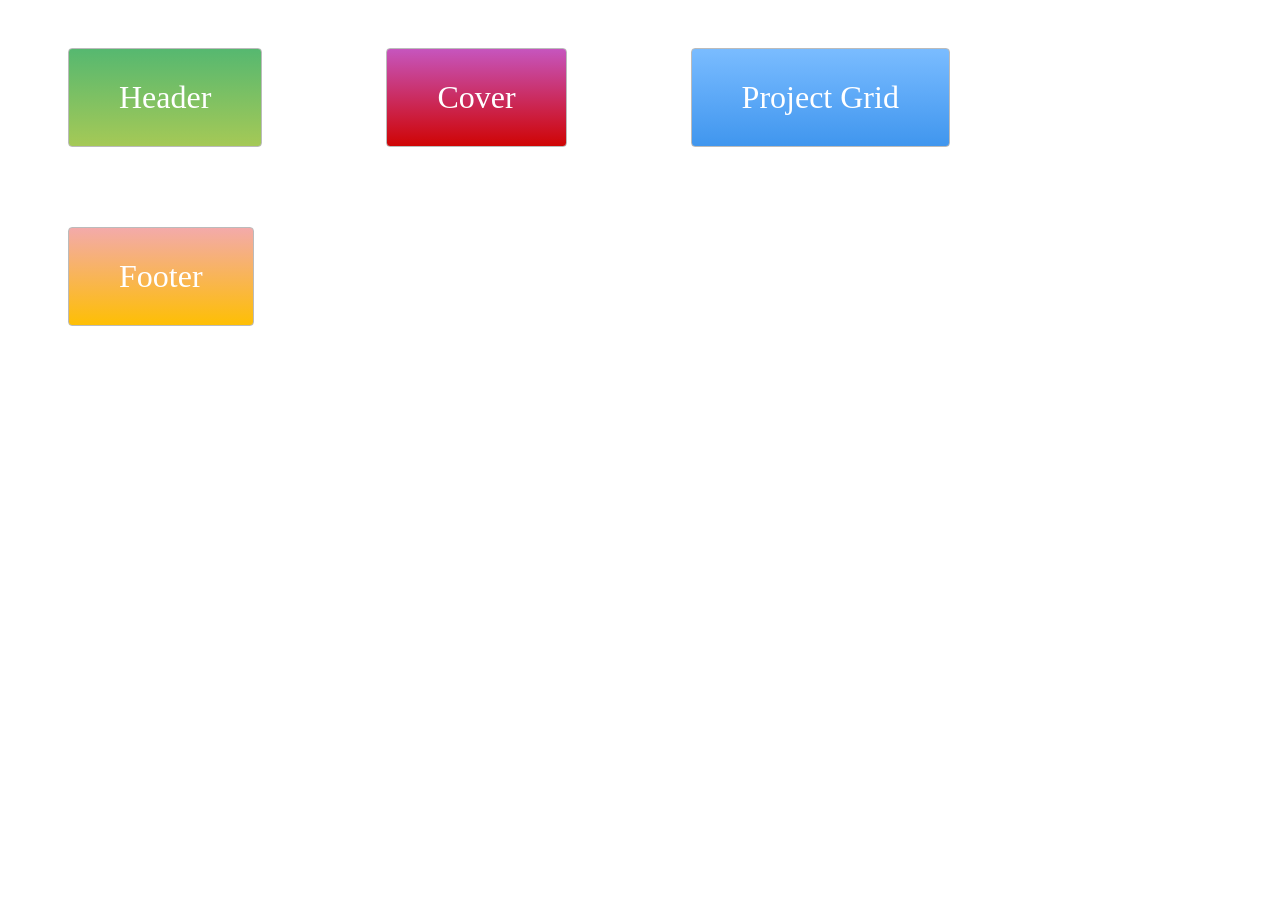
==== Exercise-CSS Layout/project-start/index.html @ 22923de6 "CSS Layout exercise files Added new folder and resource files from "97. Exercise: CSS Layout"" ====
<!DOCTYPE html>
<html>
<head>
  <title>Layout Master</title>
  <link rel="stylesheet" type="text/css" href="./style.css">
</head>
<body>
  <div class="zone green">Header</div>
  <div class="zone red">Cover</div>
  <div class="zone blue">Project Grid</div>
  <div class="zone yellow">Footer</div>
</body>
</html>
---- Exercise-CSS Layout/project-start/style.css ----
.zone {
    padding:30px 50px;
    margin:40px 60px;
    cursor:pointer;
    display:inline-block;
    color:#FFF;
    font-size:2em;
    border-radius:4px;
    border:1px solid #bbb;
    transition: all 0.3s linear;
}

.zone:hover {
    -webkit-box-shadow:rgba(0,0,0,0.8) 0px 5px 15px, inset rgba(0,0,0,0.15) 0px -10px 20px;
    -moz-box-shadow:rgba(0,0,0,0.8) 0px 5px 15px, inset rgba(0,0,0,0.15) 0px -10px 20px;
    -o-box-shadow:rgba(0,0,0,0.8) 0px 5px 15px, inset rgba(0,0,0,0.15) 0px -10px 20px;
    box-shadow:rgba(0,0,0,0.8) 0px 5px 15px, inset rgba(0,0,0,0.15) 0px -10px 20px;
}

/*https://paulund.co.uk/how-to-create-shiny-css-buttons*/
/***********************************************************************
 *  Green Background
 **********************************************************************/
.green{
    background: #56B870; /* Old browsers */
    background: -moz-linear-gradient(top, #56B870 0%, #a5c956 100%); /* FF3.6+ */
    background: -webkit-gradient(linear, left top, left bottom, color-stop(0%,#56B870), color-stop(100%,#a5c956)); /* Chrome,Safari4+ */
    background: -webkit-linear-gradient(top, #56B870 0%,#a5c956 100%); /* Chrome10+,Safari5.1+ */
    background: -o-linear-gradient(top, #56B870 0%,#a5c956 100%); /* Opera 11.10+ */
    background: -ms-linear-gradient(top, #56B870 0%,#a5c956 100%); /* IE10+ */
    background: linear-gradient(top, #56B870 0%,#a5c956 100%); /* W3C */
}

/***********************************************************************
 *  Red Background
 **********************************************************************/
.red{
    background: #C655BE; /* Old browsers */
    background: -moz-linear-gradient(top, #C655BE 0%, #cf0404 100%); /* FF3.6+ */
    background: -webkit-gradient(linear, left top, left bottom, color-stop(0%,#C655BE), color-stop(100%,#cf0404)); /* Chrome,Safari4+ */
    background: -webkit-linear-gradient(top, #C655BE 0%,#cf0404 100%); /* Chrome10+,Safari5.1+ */
    background: -o-linear-gradient(top, #C655BE 0%,#cf0404 100%); /* Opera 11.10+ */
    background: -ms-linear-gradient(top, #C655BE 0%,#cf0404 100%); /* IE10+ */
    background: linear-gradient(top, #C655BE 0%,#cf0404 100%); /* W3C */
}

/***********************************************************************
 *  Yellow Background
 **********************************************************************/
.yellow{
    background: #F3AAAA; /* Old browsers */
    background: -moz-linear-gradient(top, #F3AAAA 0%, #febf04 100%); /* FF3.6+ */
    background: -webkit-gradient(linear, left top, left bottom, color-stop(0%,#F3AAAA), color-stop(100%,#febf04)); /* Chrome,Safari4+ */
    background: -webkit-linear-gradient(top, #F3AAAA 0%,#febf04 100%); /* Chrome10+,Safari5.1+ */
    background: -o-linear-gradient(top, #F3AAAA 0%,#febf04 100%); /* Opera 11.10+ */
    background: -ms-linear-gradient(top, #F3AAAA 0%,#febf04 100%); /* IE10+ */
    background: linear-gradient(top, #F3AAAA 0%,#febf04 100%); /* W3C */
}

/***********************************************************************
 *  Blue Background
 **********************************************************************/
.blue{
    background: #7abcff; /* Old browsers */
    background: -moz-linear-gradient(top, #7abcff 0%, #60abf8 44%, #4096ee 100%); /* FF3.6+ */
    background: -webkit-gradient(linear, left top, left bottom, color-stop(0%,#7abcff), color-stop(44%,#60abf8), color-stop(100%,#4096ee)); /* Chrome,Safari4+ */
    background: -webkit-linear-gradient(top, #7abcff 0%,#60abf8 44%,#4096ee 100%); /* Chrome10+,Safari5.1+ */
    background: -o-linear-gradient(top, #7abcff 0%,#60abf8 44%,#4096ee 100%); /* Opera 11.10+ */
    background: -ms-linear-gradient(top, #7abcff 0%,#60abf8 44%,#4096ee 100%); /* IE10+ */
    background: linear-gradient(top, #7abcff 0%,#60abf8 44%,#4096ee 100%); /* W3C */
}
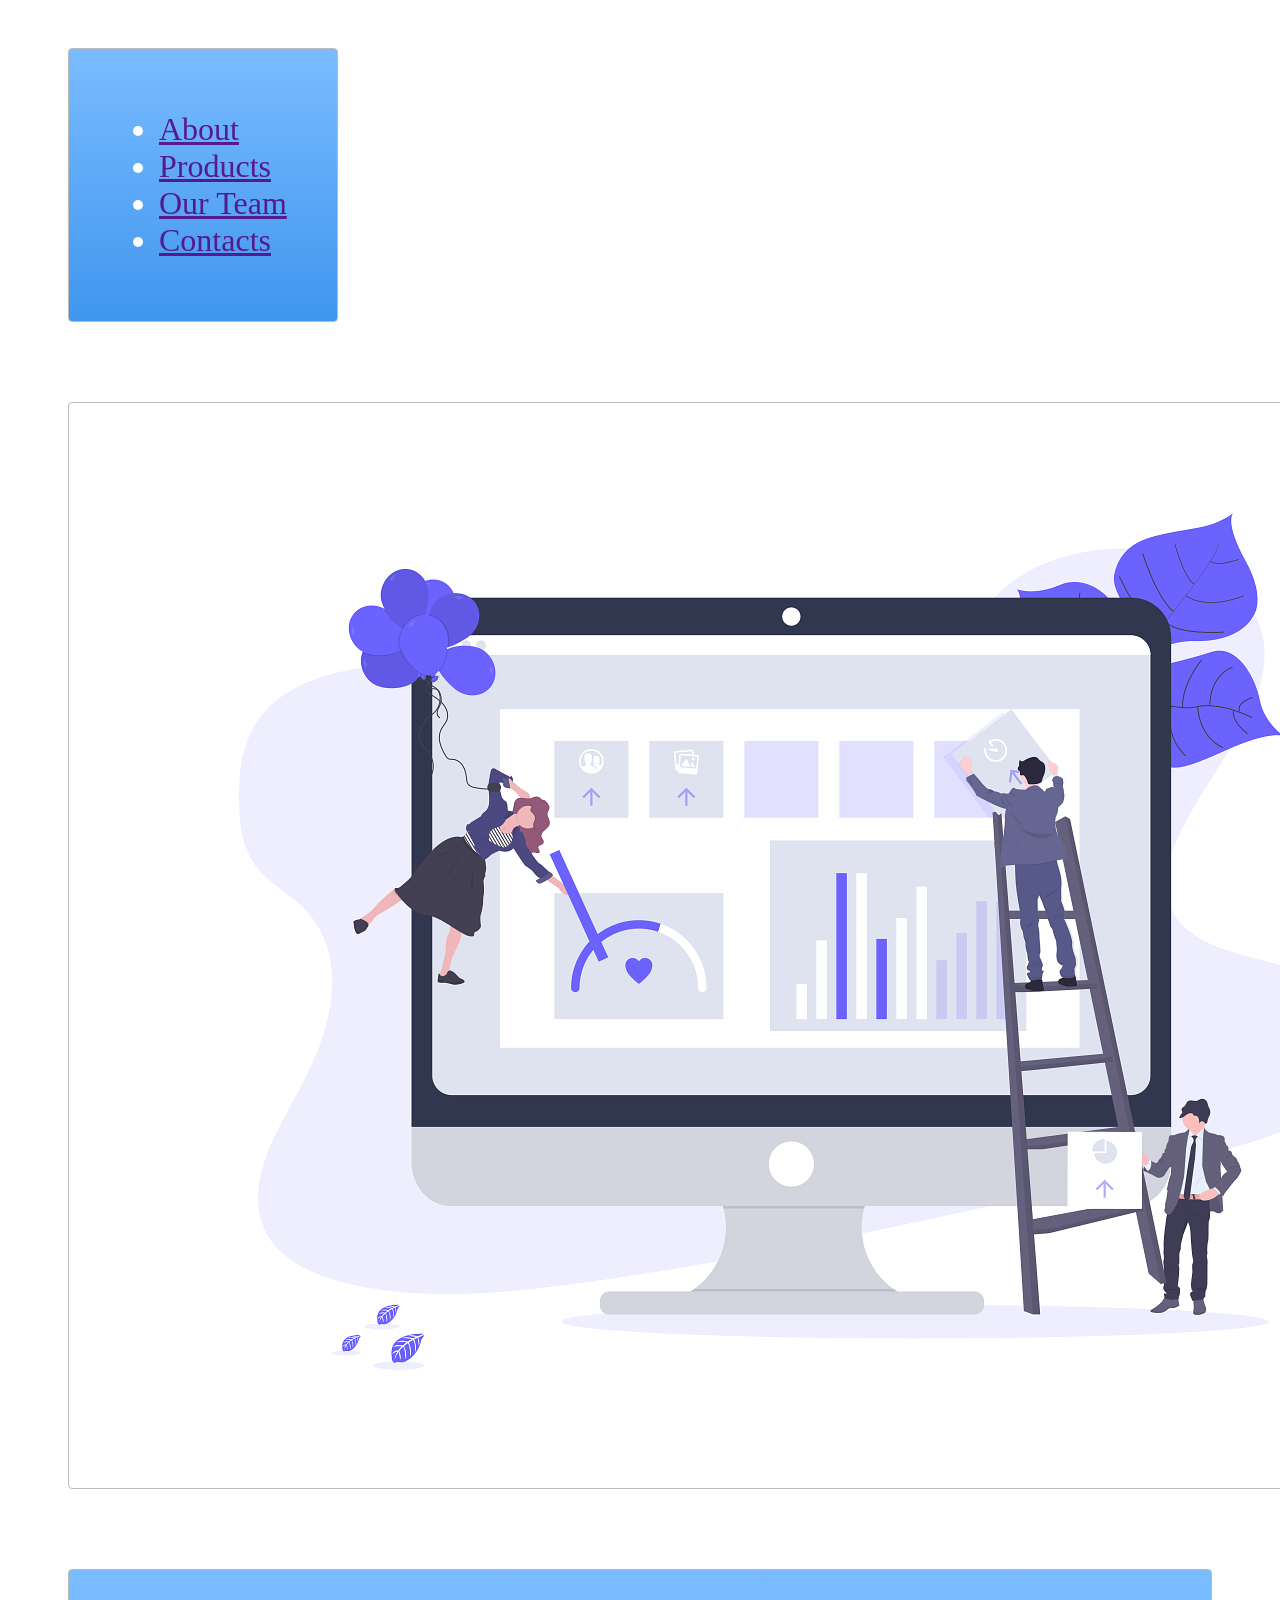
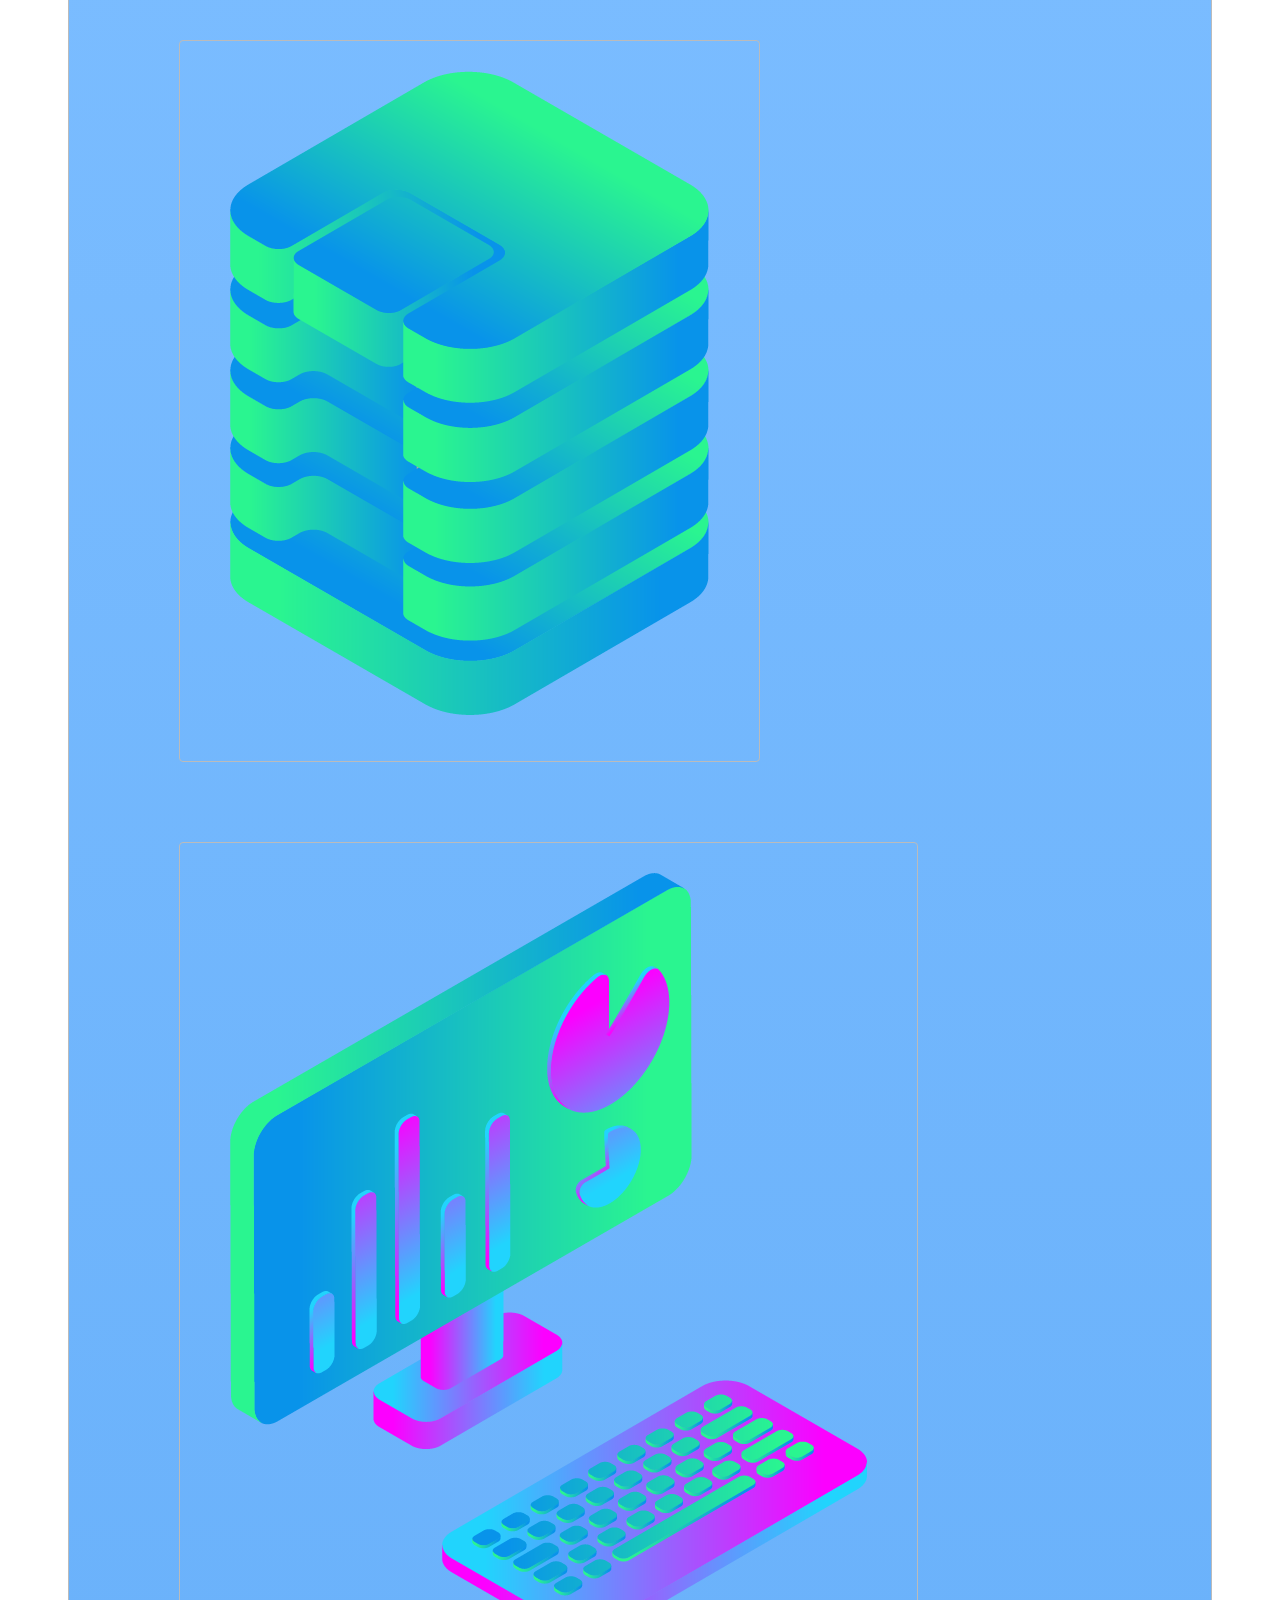
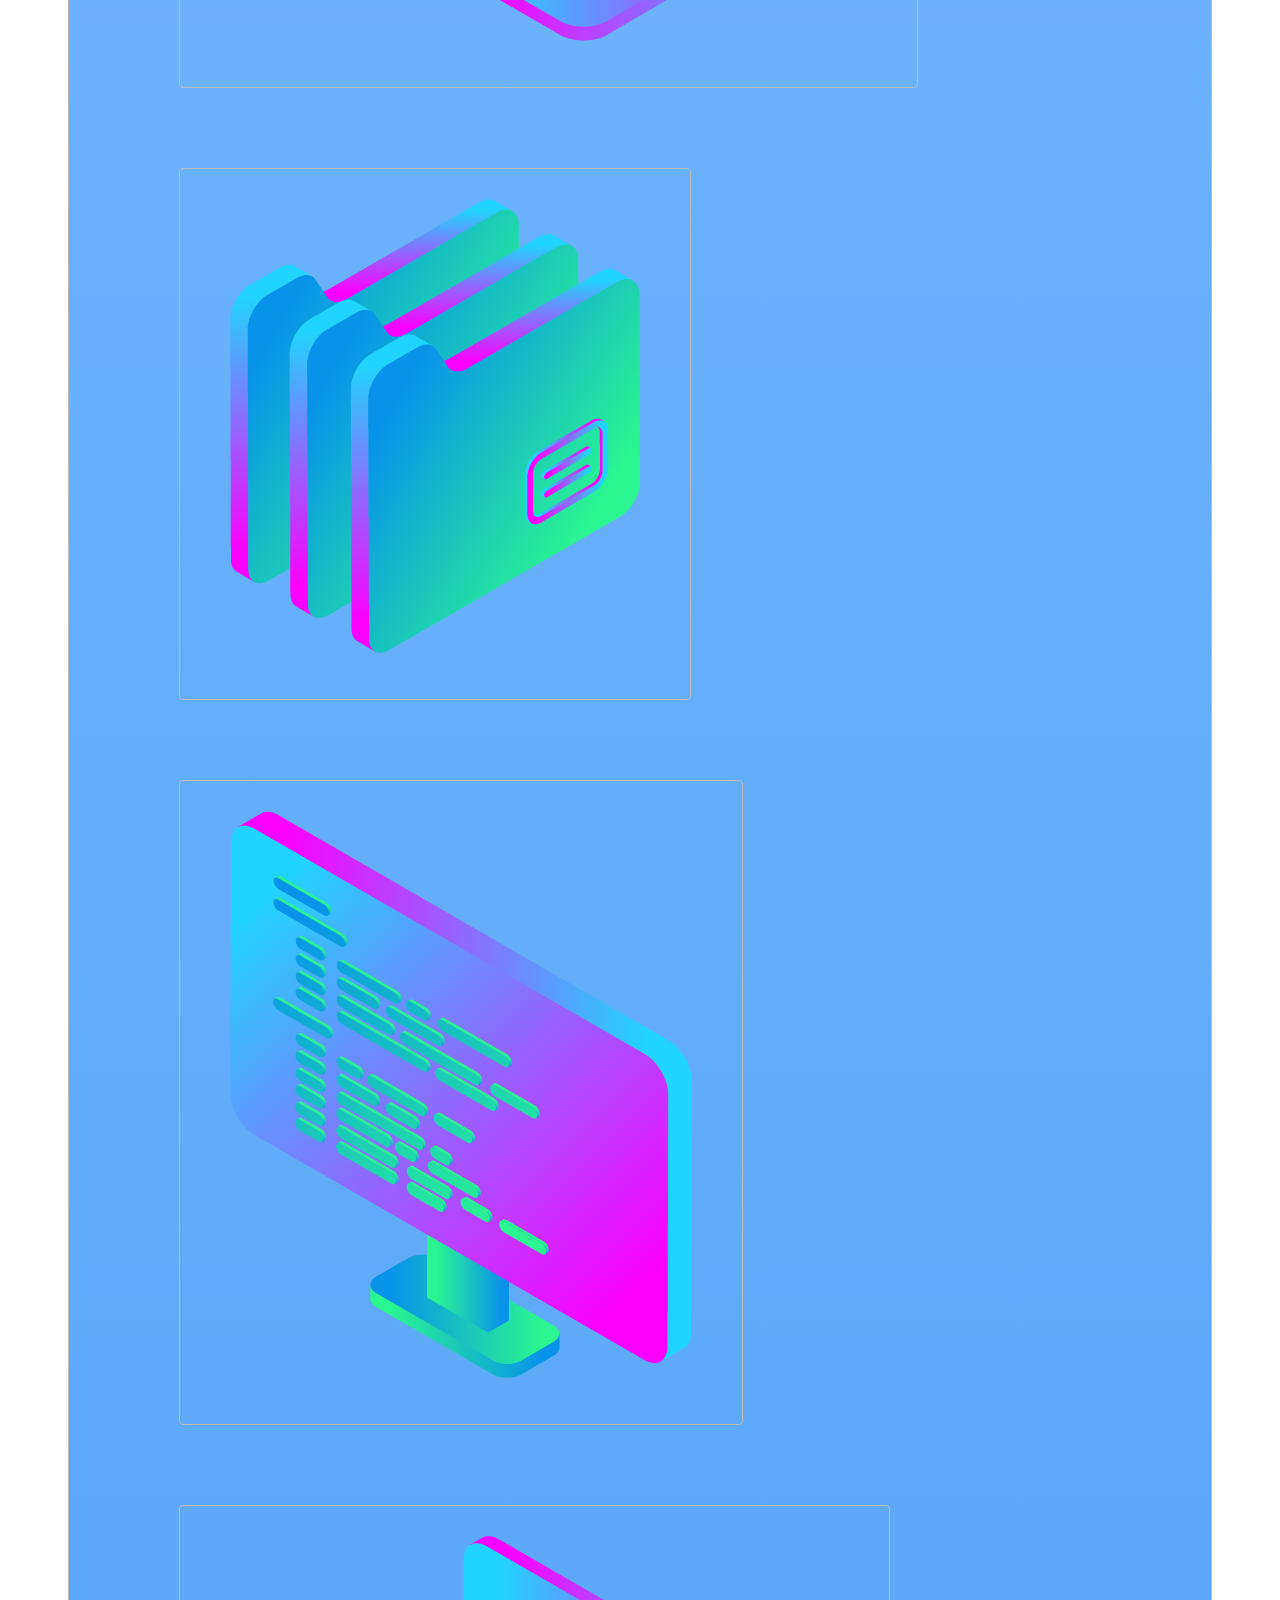
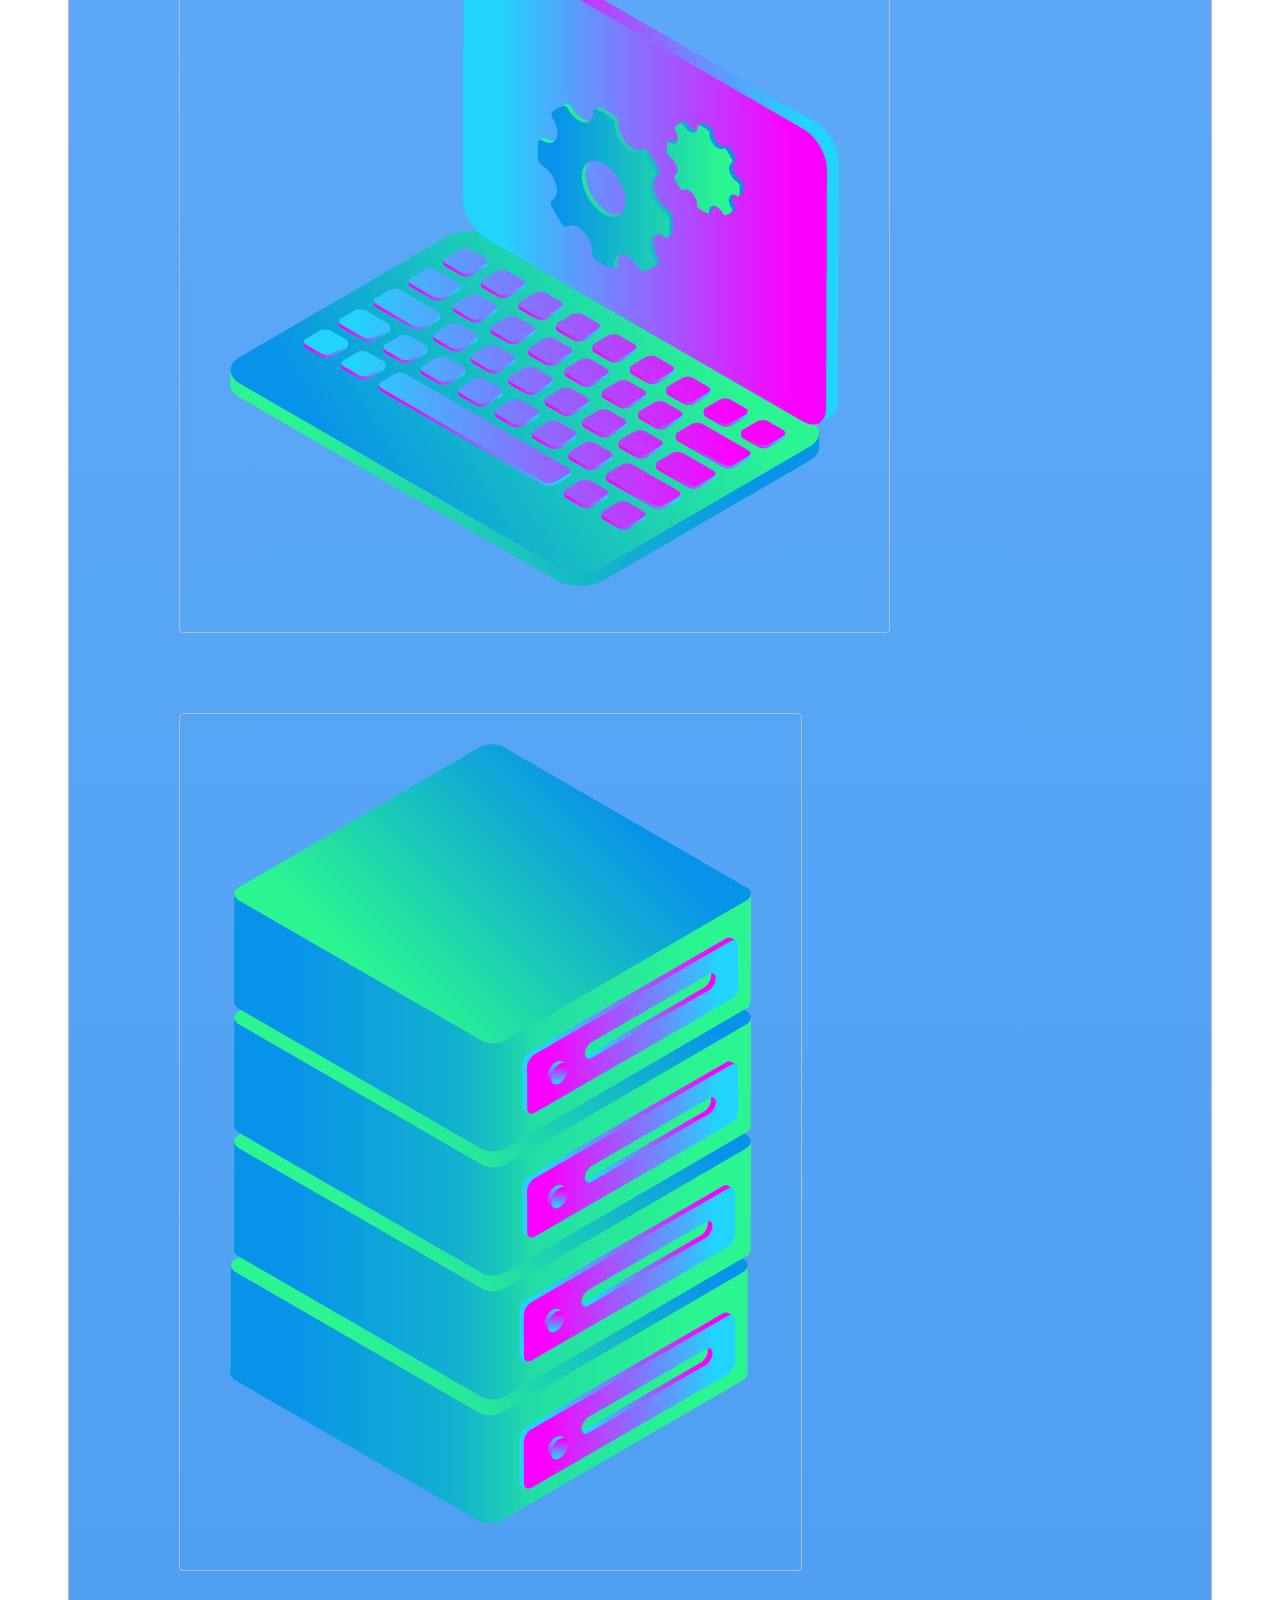
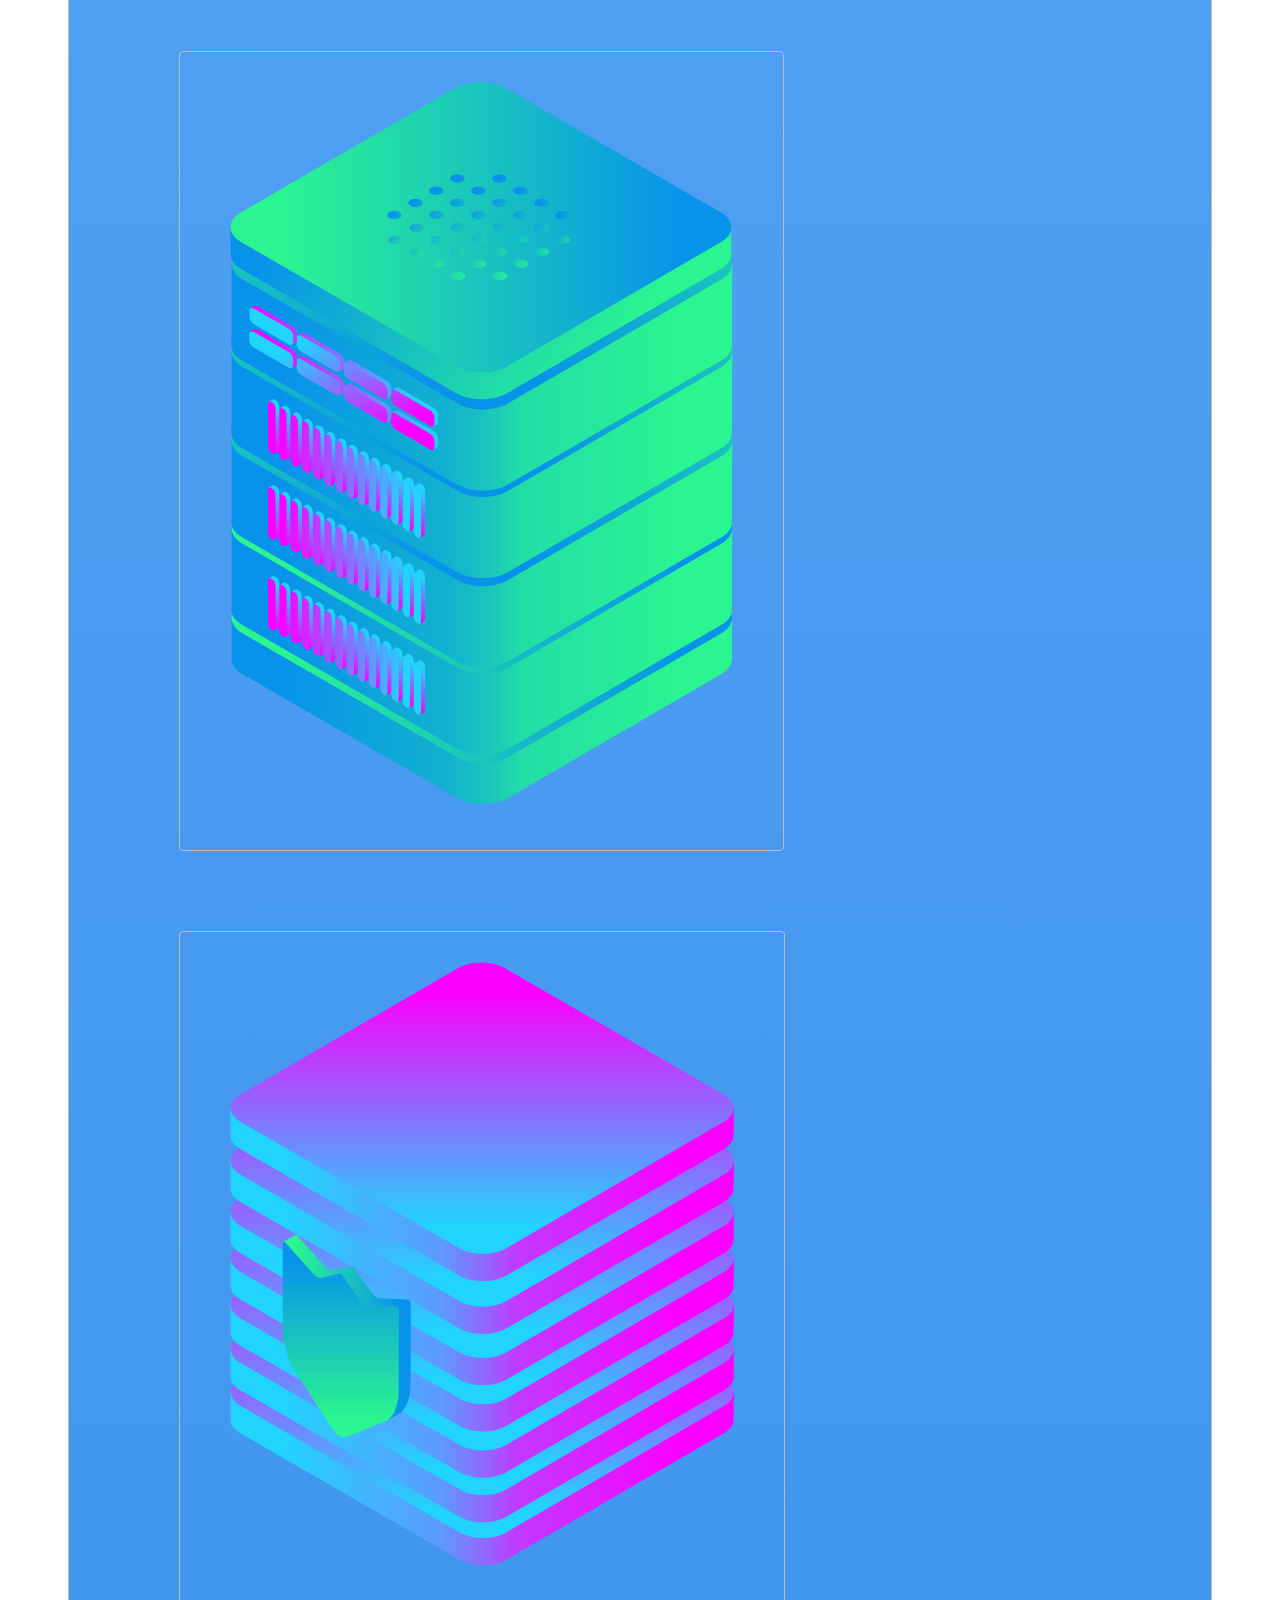
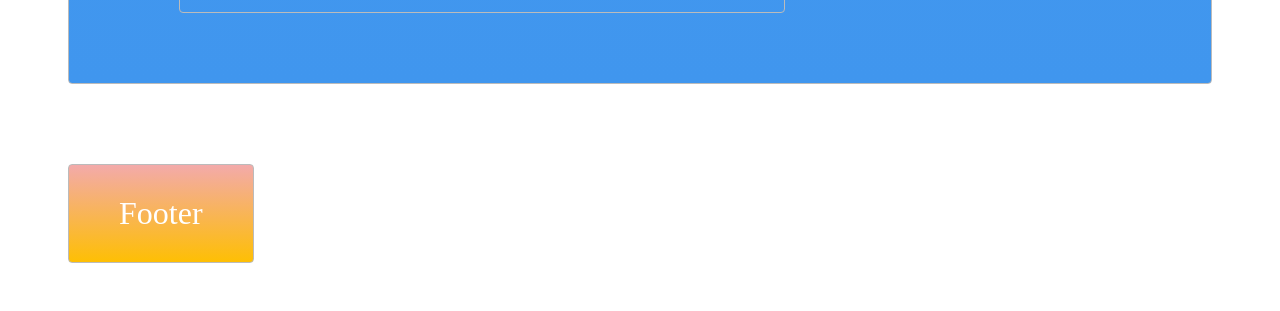
==== commit e4747bf8: "Finished CSS layout exercise Finished CSS layout exercise" ====
--- a/Exercise-CSS Layout/project-start/index.html
+++ b/Exercise-CSS Layout/project-start/index.html
@@ -5,9 +5,25 @@
   <link rel="stylesheet" type="text/css" href="./style.css">
 </head>
 <body>
-  <div class="zone green">Header</div>
-  <div class="zone red">Cover</div>
-  <div class="zone blue">Project Grid</div>
-  <div class="zone yellow">Footer</div>
+  <nav class="zone blue sticky">
+    <ul class="main-nav">
+        <li><a href="">About</a></li>
+        <li><a href="">Products</a></li>
+        <li><a href="">Our Team</a></li>
+        <li class="push"><a href="">Contacts</a></li>
+    </ul>
+  </nav>
+  <div class="container zone"><img class="cover" src="./img/undraw.png"></div>
+  <div class="zone blue grid-wrapper">
+      <div class="box zone"><img src="./img/data_storage_2_2.png"></div>
+      <div class="box zone"><img src="./img/desktop_analytics_2.png"></div>
+      <div class="box zone"><img src="./img/files_2.png"></div>
+      <div class="box zone"><img src="./img/monitor_coding_2.png"></div>
+      <div class="box zone"><img src="./img/monitor_settings_2.png"></div>
+      <div class="box zone"><img src="./img/server_2_2.png"></div>
+      <div class="box zone"><img src="./img/server_3.png"></div>
+      <div class="box zone"><img src="./img/server_safe_2.png"></div>
+  </div>
+  <footer class="zone yellow">Footer</footer>
 </body>
 </html>
